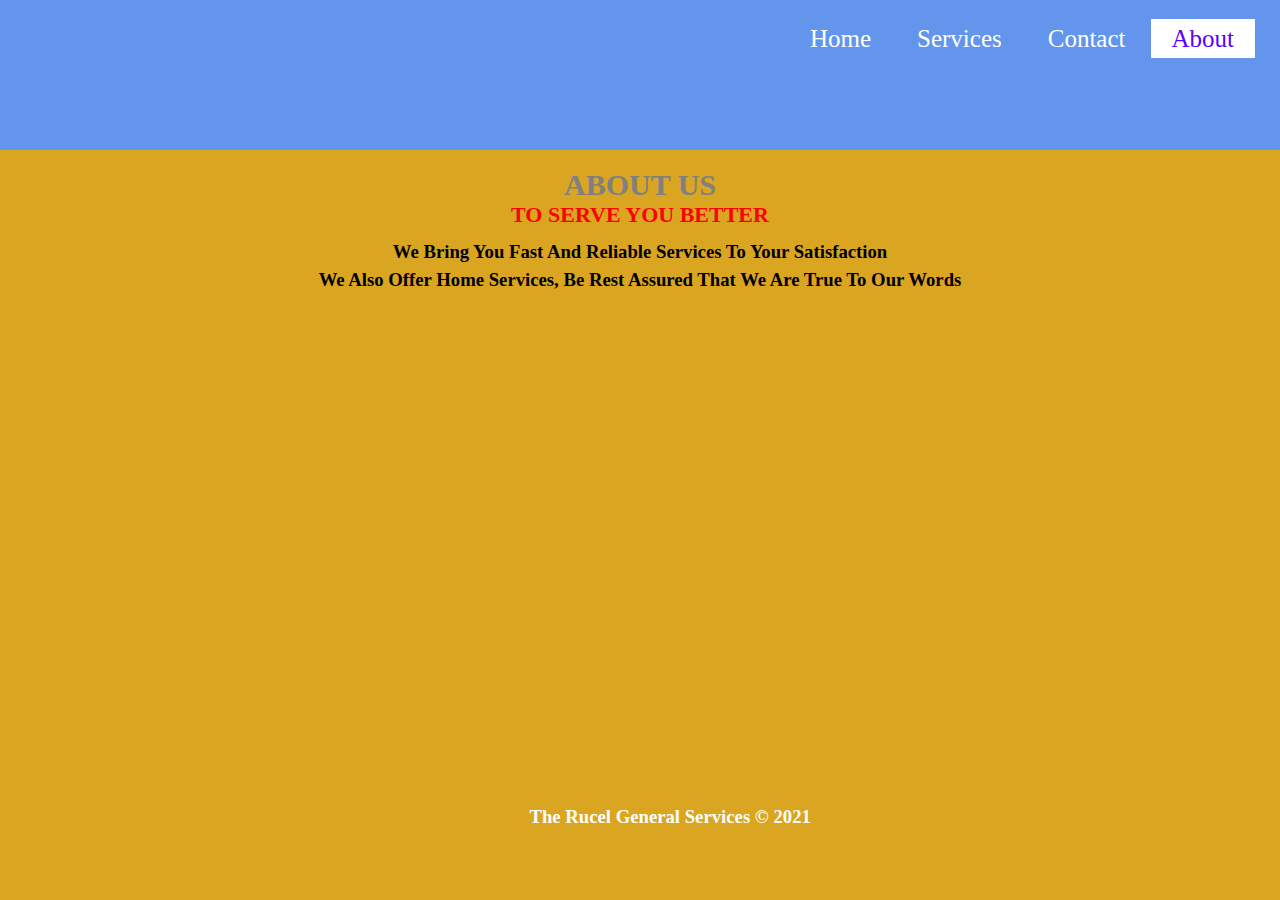
==== About.html @ 5c5e9126 "Add files via upload" ====
<!DOCTYPE html>
<html lang= "en">
    <head>
        <title>About</title>
    <!-- A Static website -->
    <meta name="viewport" content="width= device-width, initial-scale=1.0">
    <meta charset="UTF-8" >
    <meta http-equiv="X-UA-Compatible" content="IE = edge">
    <link rel="stylesheet" href="about.css">
  <!-- <meta http-equiv="refresh" content="5; url = https://www.facebook.com"> // this meta is for refreshing and loading a new web addresss--> 
</head>
<body>
    <div class="Top">

        <ul>
            <li><a href="index.html">Home</a></li>
            <li><a href="service.html">Services</a></li>
            <li><a href="contact.html">Contact</a></li>
            <li class="active"><a href="About.html">About</a></li>
        </ul>
    </div>
    <br>
    <div class = "middle">
        <h1>About us</h1>
            <h2>to serve you better </h2>
        <h3>
            we bring you fast and reliable Services to your satisfaction<br>we also offer home services, be rest assured that we are true to our words
        </h3>
    </div>

        <div class="bottom">
            <h3>
                The Rucel General Services &copy 2021
            </h3>
        </div>
</body>
</html>
---- about.css ----
*{
    margin: 0px;
    padding: 0px;
}
body{
    background-color: goldenrod;
    min-height: 100%;

}

.Top{

    width: 100%;
    height: 150px;
    background-color: cornflowerblue;
}
.middle{
    background-color: inherit;
    width:100%;
    height:200px;
    overflow: hidden;
}
.bottom{
    background-image: linear-gradient(rgba(0,0,0,0.5),rgba(0,0,0,0.5)), url(background1.jpg);
    overflow: hidden;
    height: 45%;
    width: 100%;
    background-position: center;
    background-size: cover;
    top: 55%;

}

.bottom h3{
    color: white;
    position: absolute;
    top: 90%;
    left: 50%;
    transform: translate(-40%, -35%);
}
 h1{
    text-transform: uppercase;
    font-size: 30px;
    color: gray;
    text-align: center;
}


.bottom h1{
    text-transform: uppercase;
    font-size: 30px;
    color: gray;
    text-align: center;
    margin-bottom: 0px;
}

ul{
    float: right;
    list-style: none;
    margin-top: 25px;
    margin-right: 25px;

}
ul li{
    display: inline-block ;

}
ul li a{
    text-decoration: none;
    font-size: 25px;
    color: white;
    padding: 5px 20px;
    border: 1px solid transparent;
    transition: 0.7s ;
}

ul li a:hover{
    background-color: white;
    color: blue;
}
ul li.active a{
    background-color: white;
    color: rgb(89, 0, 255);
}
 h2{
    font-family: cochin;
    font-size: 22px;
    text-transform: uppercase;
    text-align: center;
    color: red;
}
 h3{
    padding: 10px;
    text-transform: capitalize;
    text-align: center;
    line-height: 28px;

}

@media screen and (max-width:500px){
    ul{
        float: right;
        list-style: none;
        margin-top: 4%;
        margin-right: 2%;

    }
    ul li{
        display: inline-block ;

    }
    ul li a{
        text-decoration: none;
        font-size: 12px;
        color: white;
        padding: 2px 5px;
        border: 1px solid transparent;
        transition: 0.7s ;
    }

    .bottom h1{
        text-transform: uppercase;
        font-size: 30px;
        color: gray;
        text-align: center;
        margin-bottom: 0px;
    }

     h2{
        font-family: cochin;
        font-size: 20px;
        text-transform: uppercase;
        text-align: center;
        color: red;
    }
    h3{
        font-size: 12px;
        padding: 10px;
        text-transform: capitalize;
        text-align: center;
        line-height: 18px;

    }

    .bottom h3{
        font-size: 15px;
        color: white;
        position: absolute;
        top: 90%;
        left: 50%;
        transform: translate(-40%, -35%);
    }
    .thin h3{
        font-size: 15px;
        text-align: center;
        text-transform: capitalize;
        font-style: italic;
        color: whitesmoke;
    }
    .bottom{
        background-image: linear-gradient(rgba(0,0,0,0.5),rgba(0,0,0,0.5)), url(background1.jpg);
        min-height: 45%;
        width: 100%;
        background-position: center;
        background-size: cover;
        position: fixed;
        top: 55%;

    }
}
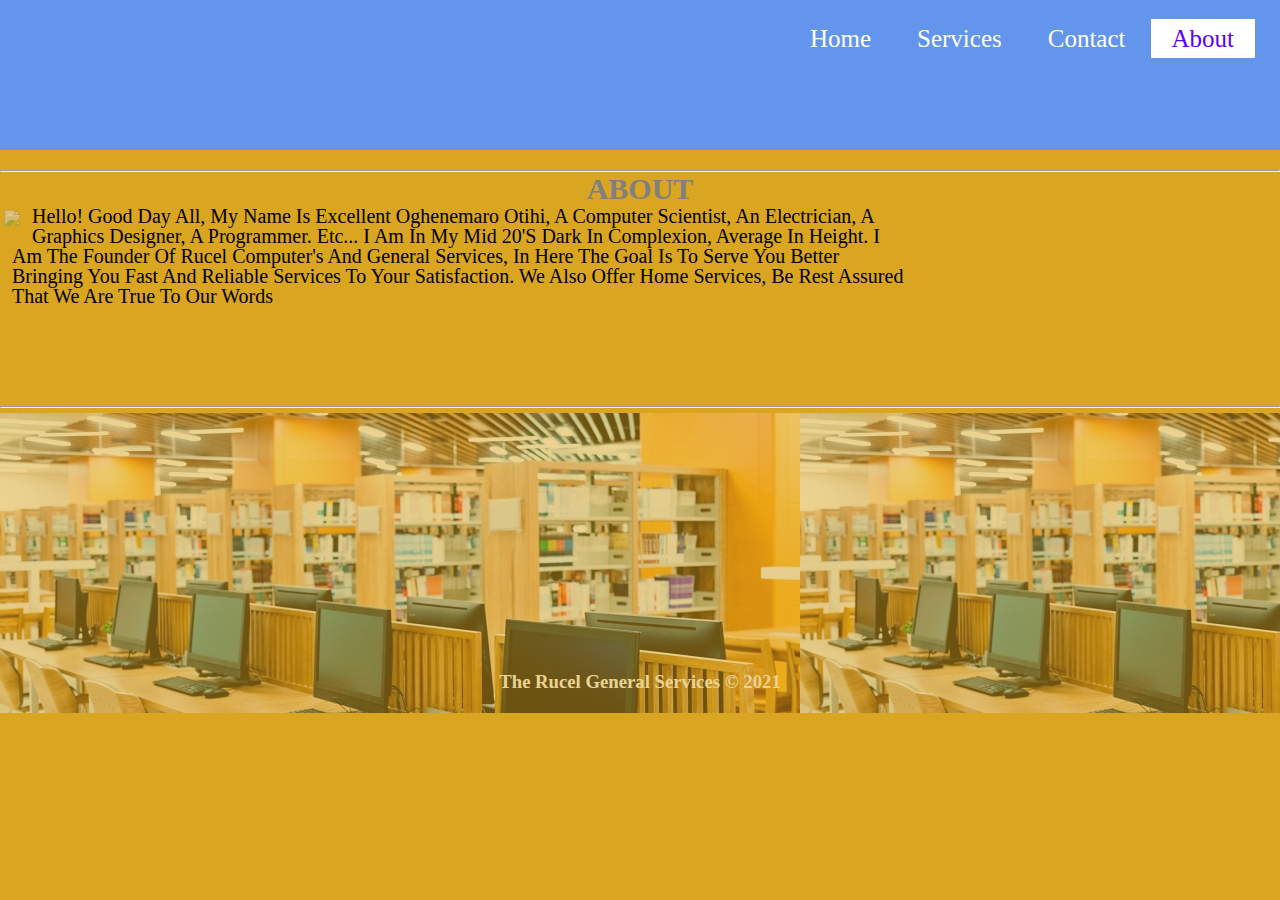
==== commit af199be2: "Add files via upload" ====
--- a/About.html
+++ b/About.html
@@ -1,17 +1,17 @@
 <!DOCTYPE html>
 <html lang= "en">
     <head>
-        <title>About</title>
+        <title>About ❔</title>
     <!-- A Static website -->
     <meta name="viewport" content="width= device-width, initial-scale=1.0">
     <meta charset="UTF-8" >
     <meta http-equiv="X-UA-Compatible" content="IE = edge">
-    <link rel="stylesheet" href="about.css">
+    <link rel="stylesheet" href="css/about.css">
   <!-- <meta http-equiv="refresh" content="5; url = https://www.facebook.com"> // this meta is for refreshing and loading a new web addresss--> 
 </head>
 <body>
     <div class="Top">
-
+       
         <ul>
             <li><a href="index.html">Home</a></li>
             <li><a href="service.html">Services</a></li>
@@ -19,19 +19,23 @@
             <li class="active"><a href="About.html">About</a></li>
         </ul>
     </div>
-    <br>
-    <div class = "middle">
-        <h1>About us</h1>
-            <h2>to serve you better </h2>
-        <h3>
-            we bring you fast and reliable Services to your satisfaction<br>we also offer home services, be rest assured that we are true to our words
-        </h3>
-    </div>
+    <hr>
+                <h1>About</h1>
 
+                <div class="aboutup">
+                <img class="Watermark" src="logo22.gif">
+                    
+                <p class="about">
+                    hello! good day all, my name is excellent oghenemaro otihi, a computer scientist, an electrician, a graphics designer,
+                    a programmer. etc... i am in my mid 20's dark in complexion, average in height. i am the founder of rucel computer's and general services, 
+                    in here the goal is to serve you better bringing you fast and reliable Services to your satisfaction. we also offer home services, be rest assured that we are true to our words
+                </p>
+                </div>
+        <hr>
         <div class="bottom">
-            <h3>
+            <h3 class="bottom_h">
                 The Rucel General Services &copy 2021
             </h3>
         </div>
 </body>
-</html> +</html>--- a/css/about.css
+++ b/css/about.css
@@ -0,0 +1,143 @@
+*{
+    margin: 0px;
+    padding: 0px;
+}
+body{
+    background-color: goldenrod;
+    min-height: 100%;
+    
+}
+
+.Top{
+   margin-bottom: 20px;
+    width: 100%;
+    height: 150px;
+    background-color: cornflowerblue;
+}
+.bottom{
+    background-image: url(background1.jpg);
+    opacity: 0.5;
+    height: 300px;
+    width: 100%;
+    position: relative;
+    margin-top: 5px;
+
+        }
+
+.bottom_h{
+    padding-top: 255px;
+    margin-bottom: 0;
+    color: white;
+    text-align: center;
+    color: white;
+}
+ h1{
+    text-transform: uppercase;
+    font-size: 30px;
+    color: gray;
+    text-align: center;
+}
+hr{
+    size: 3;
+    color: red;
+    
+}
+
+
+ul{
+    float: right;
+    list-style: none;
+    margin-top: 25px;
+    margin-right: 25px;
+
+}
+ul li{
+    display: inline-block ;
+    
+}
+ul li a{
+    text-decoration: none;
+    font-size: 25px;
+    color: white;
+    padding: 5px 20px;
+    border: 1px solid transparent;
+    transition: 0.7s ;
+}
+
+ul li a:hover{
+    background-color: white;
+    color: blue;
+}
+ul li.active a{
+    background-color: white;
+    color: rgb(89, 0, 255);
+}
+ 
+ h3{
+    padding: 10px;
+    text-transform: capitalize;
+    text-align: center;
+    line-height: 28px;
+
+}
+.aboutup{
+    
+    color: red;
+   width: 100%;
+   height: 200px;
+   margin-top: 0;
+   margin-bottom: 0;
+
+}
+
+.about{
+    color: black;
+    width: 70%;
+    margin-left: 12px;
+    margin-bottom: 8px;
+    font-size: 20px;
+    text-align: left;
+    text-transform: capitalize;
+    line-height: 1;
+}
+.Watermark{
+    padding: 4px;
+    max-width: 10%;
+    opacity: 0.4;
+    float: left;
+    margin-right: 8px;
+    
+}
+
+@media screen and (max-width:500px){
+    ul{
+        float: right;
+        list-style: none;
+        margin-top: 4%;
+        margin-right: 2%;
+    
+    }
+    ul li{
+        display: inline-block ;
+        
+    }
+    ul li a{
+        text-decoration: none;
+        font-size: 12px;
+        color: white;
+        padding: 2px 5px;
+        border: 1px solid transparent;
+        transition: 0.7s ;
+    }
+
+    .aboutup{
+    
+        color: red;
+       width: 100%;
+       height: 200px;
+       margin-top: 0;
+       margin-bottom: 0;
+       overflow: scroll;
+    
+    }
+}
